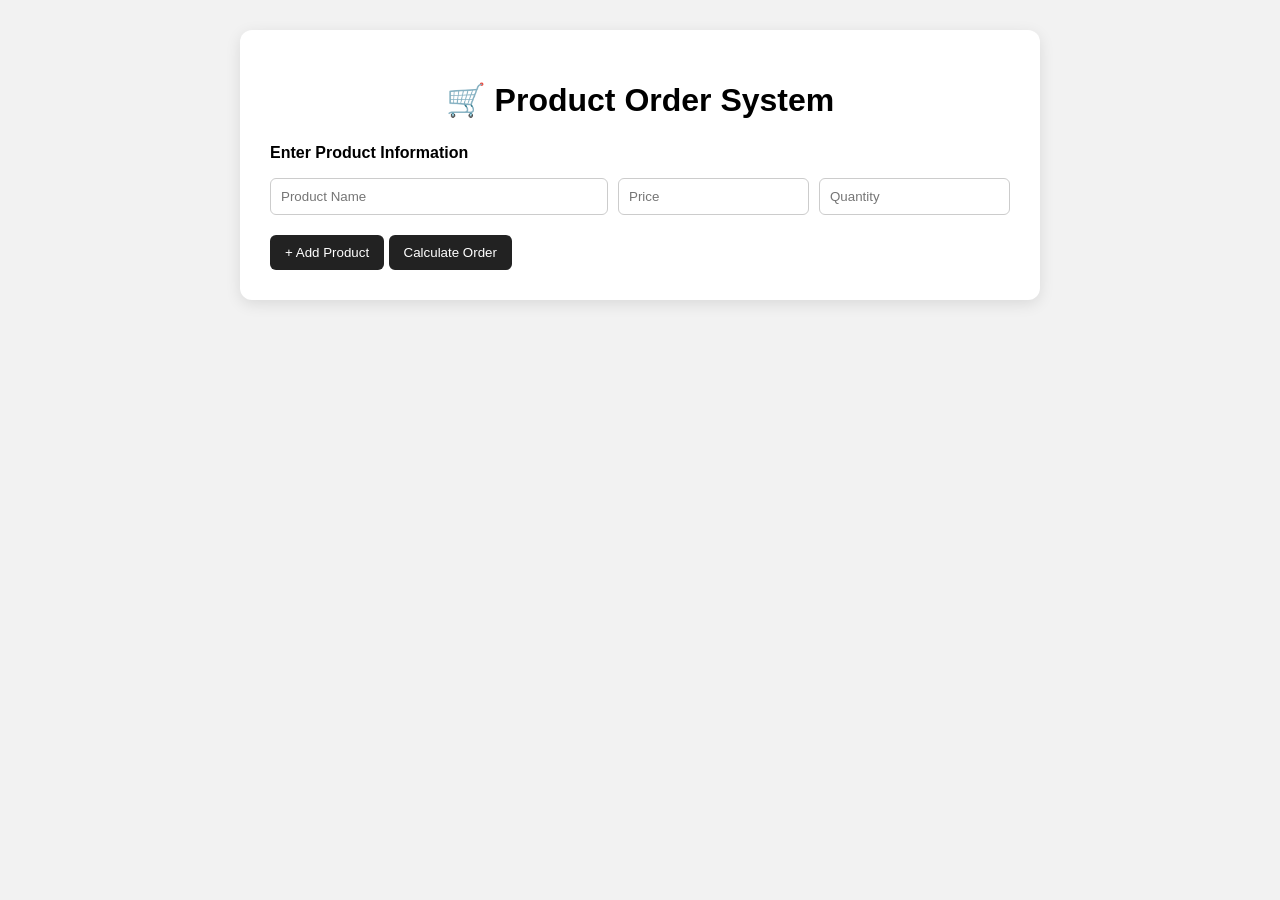
==== index.html @ c69aad6e "Add files via upload" ====
<!DOCTYPE html>
<html lang="en">
<head>
    <meta charset="UTF-8">
    <meta name="viewport" content="width=device-width, initial-scale=1.0">

    <title>Product Order System</title>
    <link rel="stylesheet" href="style.css">
</head>

<body>

<div class="container">

    <h1>🛒 Product Order System</h1>

    <p><strong>Enter Product Information</strong></p>

    <div id="products">

        <div class="product">
            <input type="text" class="productName" placeholder="Product Name">
            <input type="number" class="productPrice" placeholder="Price" min="0">
            <input type="number" class="productQuantity" placeholder="Quantity" min="1">
        </div>

    </div>

    <button onclick="addProduct()">+ Add Product</button>
    <button onclick="calculateOrder()">Calculate Order</button>

    <div id="summary" class="summary" style="display:none;">
        <h2>Order Summary</h2>

        <div id="productList"></div>

        <hr>

        <p>Subtotal: ₱<span id="subtotal">0.00</span></p>
        <p>Discount: ₱<span id="discount">0.00</span></p>
        <p>Delivery Fee: ₱<span id="delivery">0.00</span></p>

        <p class="total">
            Total Purchase: ₱<span id="total">0.00</span>
        </p>
    </div>

</div>

<script src="script.js"></script>

</body>
</html>
---- style.css ----
* {
            box-sizing: border-box;
            font-family: Arial, sans-serif;
        }

        body {
            margin: 0;
            background: #f2f2f2;
            padding: 30px;
        }

        .container {
            max-width: 800px;
            margin: auto;
            background: white;
            padding: 30px;
            border-radius: 12px;
            box-shadow: 0 4px 15px rgba(0,0,0,0.1);
        }

        h1 {
            text-align: center;
            margin-bottom: 25px;
        }

        .product {
            display: grid;
            grid-template-columns: 2fr 1fr 1fr;
            gap: 10px;
            margin-bottom: 10px;
        }

        input {
            padding: 10px;
            border: 1px solid #ccc;
            border-radius: 6px;
        }

        button {
            padding: 10px 15px;
            border: none;
            border-radius: 6px;
            cursor: pointer;
            background: #222;
            color: white;
            margin-top: 10px;
        }

        button:hover {
            background: #444;
        }

        .summary {
            margin-top: 30px;
            padding: 20px;
            background: #f8f8f8;
            border-radius: 8px;
        }

        .summary p {
            margin: 8px 0;
        }

        .total {
            font-size: 22px;
            font-weight: bold;
        }

        table {
            width: 100%;
            border-collapse: collapse;
            margin-top: 15px;
        }

        th, td {
            border-bottom: 1px solid #ddd;
            padding: 10px;
            text-align: left;
        }

        th {
            background: #eee;
        }
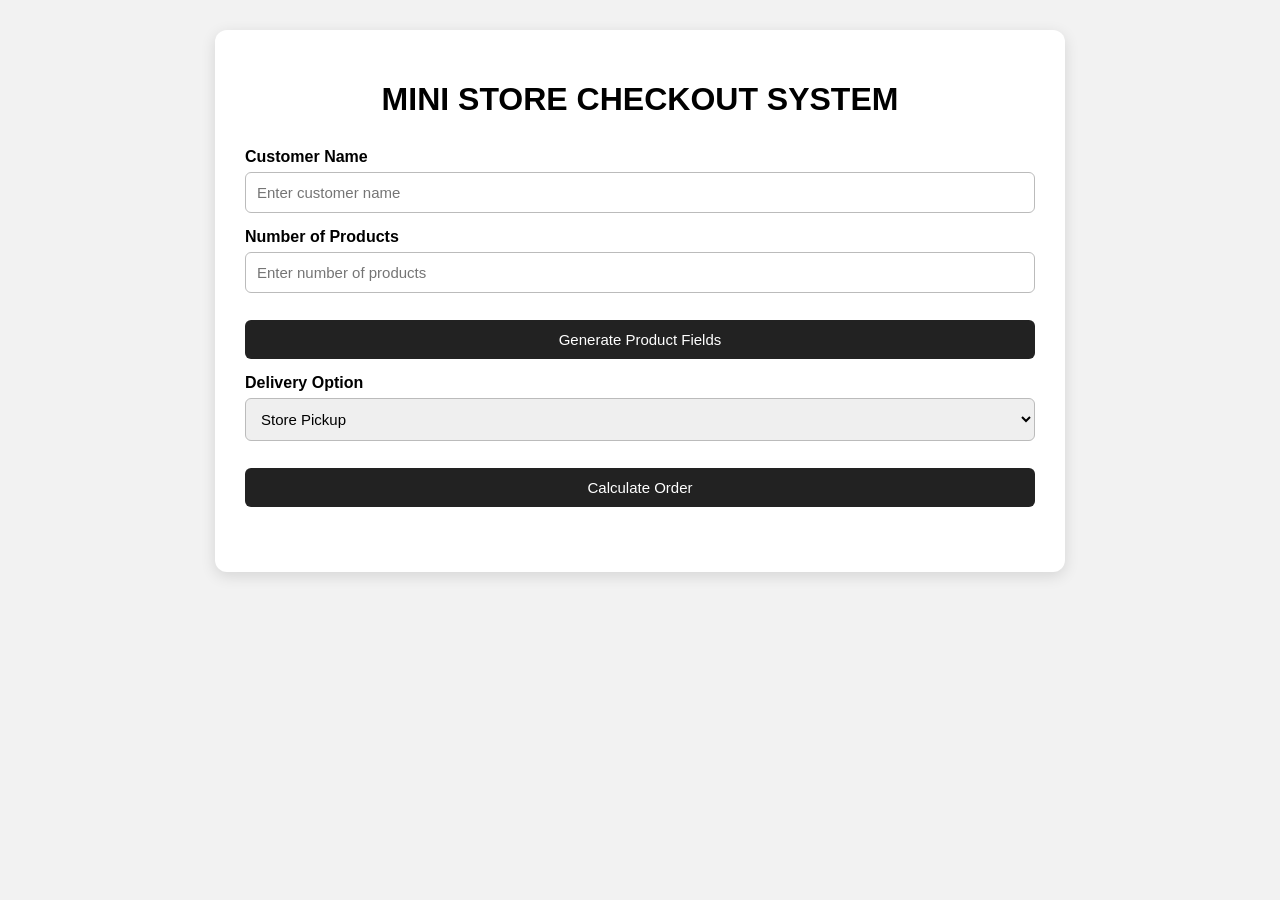
==== commit f7385e25: "Add files via upload" ====
--- a/index.html
+++ b/index.html
@@ -4,50 +4,68 @@
     <meta charset="UTF-8">
     <meta name="viewport" content="width=device-width, initial-scale=1.0">
 
-    <title>Product Order System</title>
+    <title>Mini Store Checkout System</title>
     <link rel="stylesheet" href="style.css">
 </head>
 
 <body>
 
-<div class="container">
+    <div class="container">
 
-    <h1>🛒 Product Order System</h1>
+        <h1>MINI STORE CHECKOUT SYSTEM</h1>
 
-    <p><strong>Enter Product Information</strong></p>
+        <div class="field">
+            <label for="customerName">Customer Name</label>
+            <input
+                type="text"
+                id="customerName"
+                placeholder="Enter customer name"
+            >
+        </div>
 
-    <div id="products">
+        <div class="field">
+            <label for="productCount">Number of Products</label>
+            <input
+                type="number"
+                id="productCount"
+                min="1"
+                step="1"
+                placeholder="Enter number of products"
+            >
+        </div>
 
-        <div class="product">
-            <input type="text" class="productName" placeholder="Product Name">
-            <input type="number" class="productPrice" placeholder="Price" min="0">
-            <input type="number" class="productQuantity" placeholder="Quantity" min="1">
+        <button type="button" id="generateBtn">
+            Generate Product Fields
+        </button>
+
+        <div id="productsContainer"></div>
+
+        <div class="field">
+            <label for="deliveryOption">Delivery Option</label>
+
+            <select id="deliveryOption">
+                <option value="1">Store Pickup</option>
+                <option value="2">Standard Delivery</option>
+                <option value="3">Express Delivery</option>
+            </select>
         </div>
+
+        <button type="button" id="calculateBtn">
+            Calculate Order
+        </button>
+
+        <div id="validationMessage" class="validation"></div>
+
+        <div
+            id="orderSummary"
+            class="summary"
+            style="display: none;"
+        ></div>
 
     </div>
 
-    <button onclick="addProduct()">+ Add Product</button>
-    <button onclick="calculateOrder()">Calculate Order</button>
-
-    <div id="summary" class="summary" style="display:none;">
-        <h2>Order Summary</h2>
-
-        <div id="productList"></div>
-
-        <hr>
-
-        <p>Subtotal: ₱<span id="subtotal">0.00</span></p>
-        <p>Discount: ₱<span id="discount">0.00</span></p>
-        <p>Delivery Fee: ₱<span id="delivery">0.00</span></p>
-
-        <p class="total">
-            Total Purchase: ₱<span id="total">0.00</span>
-        </p>
-    </div>
-
-</div>
-
-<script src="script.js"></script>
+    <!-- CONNECT JAVASCRIPT -->
+    <script src="script.js"></script>
 
 </body>
 </html>
--- a/style.css
+++ b/style.css
@@ -1,83 +1,97 @@
- * {
+        * {
             box-sizing: border-box;
-            font-family: Arial, sans-serif;
         }
 
         body {
+            font-family: Arial, sans-serif;
+            background: #f2f2f2;
             margin: 0;
-            background: #f2f2f2;
             padding: 30px;
         }
 
         .container {
-            max-width: 800px;
+            max-width: 850px;
             margin: auto;
             background: white;
             padding: 30px;
             border-radius: 12px;
-            box-shadow: 0 4px 15px rgba(0,0,0,0.1);
+            box-shadow: 0 4px 15px rgba(0, 0, 0, 0.12);
         }
 
         h1 {
             text-align: center;
-            margin-bottom: 25px;
+            margin-bottom: 30px;
         }
 
-        .product {
-            display: grid;
-            grid-template-columns: 2fr 1fr 1fr;
-            gap: 10px;
-            margin-bottom: 10px;
+        h2 {
+            text-align: center;
         }
 
-        input {
-            padding: 10px;
-            border: 1px solid #ccc;
+        .field {
+            margin: 15px 0;
+        }
+
+        label {
+            display: block;
+            font-weight: bold;
+            margin-bottom: 6px;
+        }
+
+        input,
+        select,
+        button {
+            width: 100%;
+            padding: 11px;
+            border: 1px solid #bbb;
             border-radius: 6px;
+            font-size: 15px;
         }
 
         button {
-            padding: 10px 15px;
-            border: none;
-            border-radius: 6px;
-            cursor: pointer;
             background: #222;
             color: white;
-            margin-top: 10px;
+            border: none;
+            cursor: pointer;
+            margin-top: 12px;
         }
 
         button:hover {
             background: #444;
         }
 
-        .summary {
-            margin-top: 30px;
-            padding: 20px;
-            background: #f8f8f8;
+        .product {
+            border: 1px solid #ddd;
+            padding: 15px;
+            margin: 15px 0;
             border-radius: 8px;
+            background: #fafafa;
         }
 
-        .summary p {
-            margin: 8px 0;
+        .validation {
+            margin-top: 15px;
+            padding: 10px;
+            color: #b00020;
+            font-weight: bold;
+        }
+
+        .summary {
+            margin-top: 25px;
+            padding: 20px;
+            border: 1px solid #ddd;
+            border-radius: 8px;
+            background: #fafafa;
+        }
+
+        .summary-item {
+            padding: 12px 0;
+            border-bottom: 1px solid #ddd;
+        }
+
+        .summary-item:last-child {
+            border-bottom: none;
         }
 
         .total {
             font-size: 22px;
             font-weight: bold;
-        }
-
-        table {
-            width: 100%;
-            border-collapse: collapse;
-            margin-top: 15px;
-        }
-
-        th, td {
-            border-bottom: 1px solid #ddd;
-            padding: 10px;
-            text-align: left;
-        }
-
-        th {
-            background: #eee;
         }
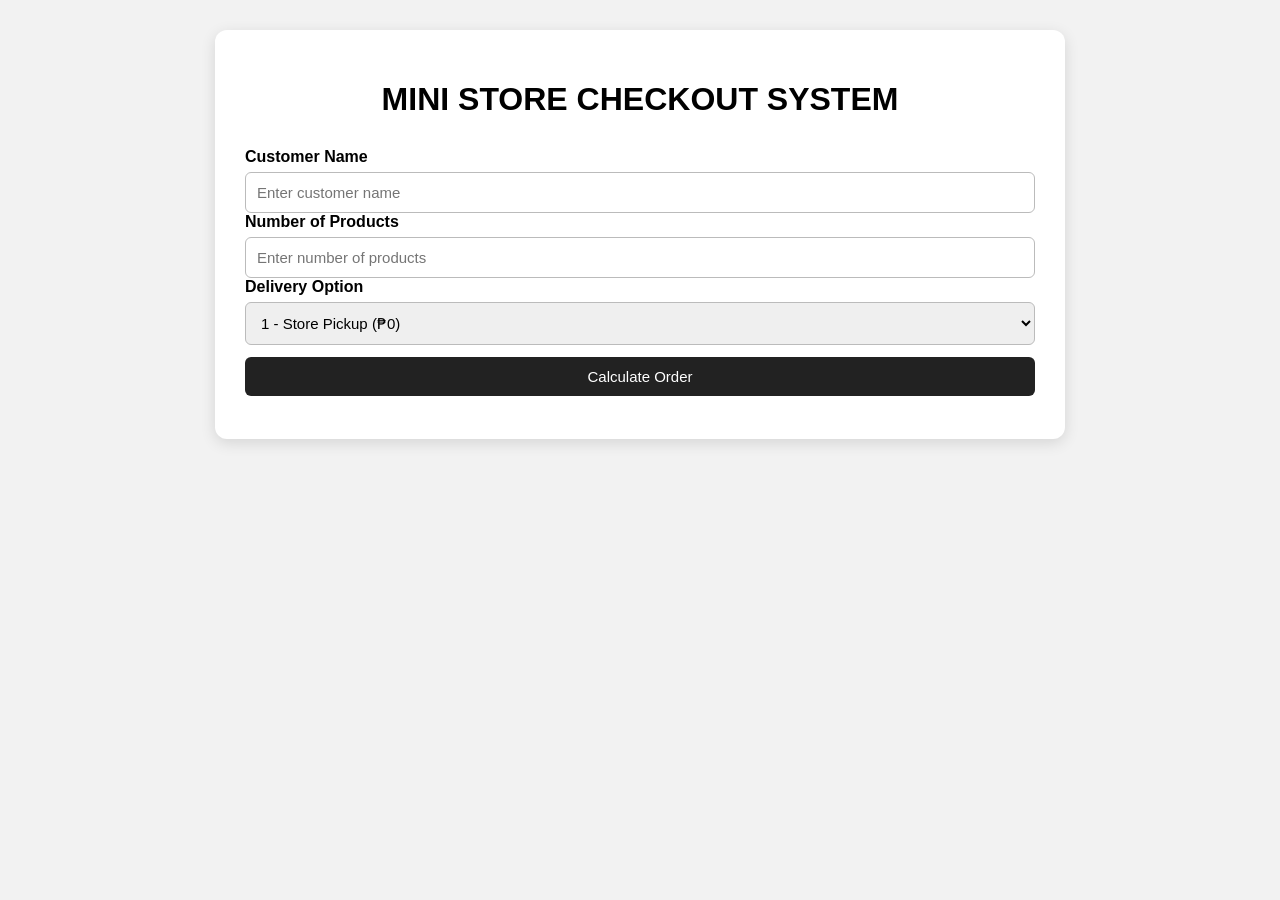
==== commit 40a9c878: "Add files via upload" ====
--- a/index.html
+++ b/index.html
@@ -1,71 +1,38 @@
 <!DOCTYPE html>
 <html lang="en">
 <head>
-    <meta charset="UTF-8">
-    <meta name="viewport" content="width=device-width, initial-scale=1.0">
+<meta charset="UTF-8" />
+<meta name="viewport" content="width=device-width, initial-scale=1.0" />
+<title>Mini Store Checkout System</title>
+<link rel="stylesheet" href="style.css">
+</head>
+<body>
+<div class="container">
 
-    <title>Mini Store Checkout System</title>
-    <link rel="stylesheet" href="style.css">
-</head>
+  <h1>MINI STORE CHECKOUT SYSTEM</h1>
 
-<body>
+  <label for="customerName">Customer Name</label>
+  <input type="text" id="customerName" placeholder="Enter customer name"/><br> 
 
-    <div class="container">
+  <label for="productCount">Number of Products</label>
+  <input type="number" id="productCount" min="1" placeholder="Enter number of products" />
+  
+  <div id="productsContainer"></div>
 
-        <h1>MINI STORE CHECKOUT SYSTEM</h1>
+  <label for="deliveryOption">Delivery Option</label>
+  <select id="deliveryOption">
+    <option value="1">1 - Store Pickup (₱0)</option>
+    <option value="2">2 - Standard Delivery (₱80)</option>
+    <option value="3">3 - Express Delivery (₱150)</option>
+  </select><br>
 
-        <div class="field">
-            <label for="customerName">Customer Name</label>
-            <input
-                type="text"
-                id="customerName"
-                placeholder="Enter customer name"
-            >
-        </div>
+  <button type="button" id="calculateBtn">Calculate Order</button>
 
-        <div class="field">
-            <label for="productCount">Number of Products</label>
-            <input
-                type="number"
-                id="productCount"
-                min="1"
-                step="1"
-                placeholder="Enter number of products"
-            >
-        </div>
+  <div id="validationMessage"></div>
+  <pre id="orderSummary"></pre>
 
-        <button type="button" id="generateBtn">
-            Generate Product Fields
-        </button>
+</div>
 
-        <div id="productsContainer"></div>
-
-        <div class="field">
-            <label for="deliveryOption">Delivery Option</label>
-
-            <select id="deliveryOption">
-                <option value="1">Store Pickup</option>
-                <option value="2">Standard Delivery</option>
-                <option value="3">Express Delivery</option>
-            </select>
-        </div>
-
-        <button type="button" id="calculateBtn">
-            Calculate Order
-        </button>
-
-        <div id="validationMessage" class="validation"></div>
-
-        <div
-            id="orderSummary"
-            class="summary"
-            style="display: none;"
-        ></div>
-
-    </div>
-
-    <!-- CONNECT JAVASCRIPT -->
-    <script src="script.js"></script>
-
+<script src="script.js"></script>
 </body>
 </html>
--- a/style.css
+++ b/style.css
@@ -1,4 +1,4 @@
-        * {
+             * {
             box-sizing: border-box;
         }
 
